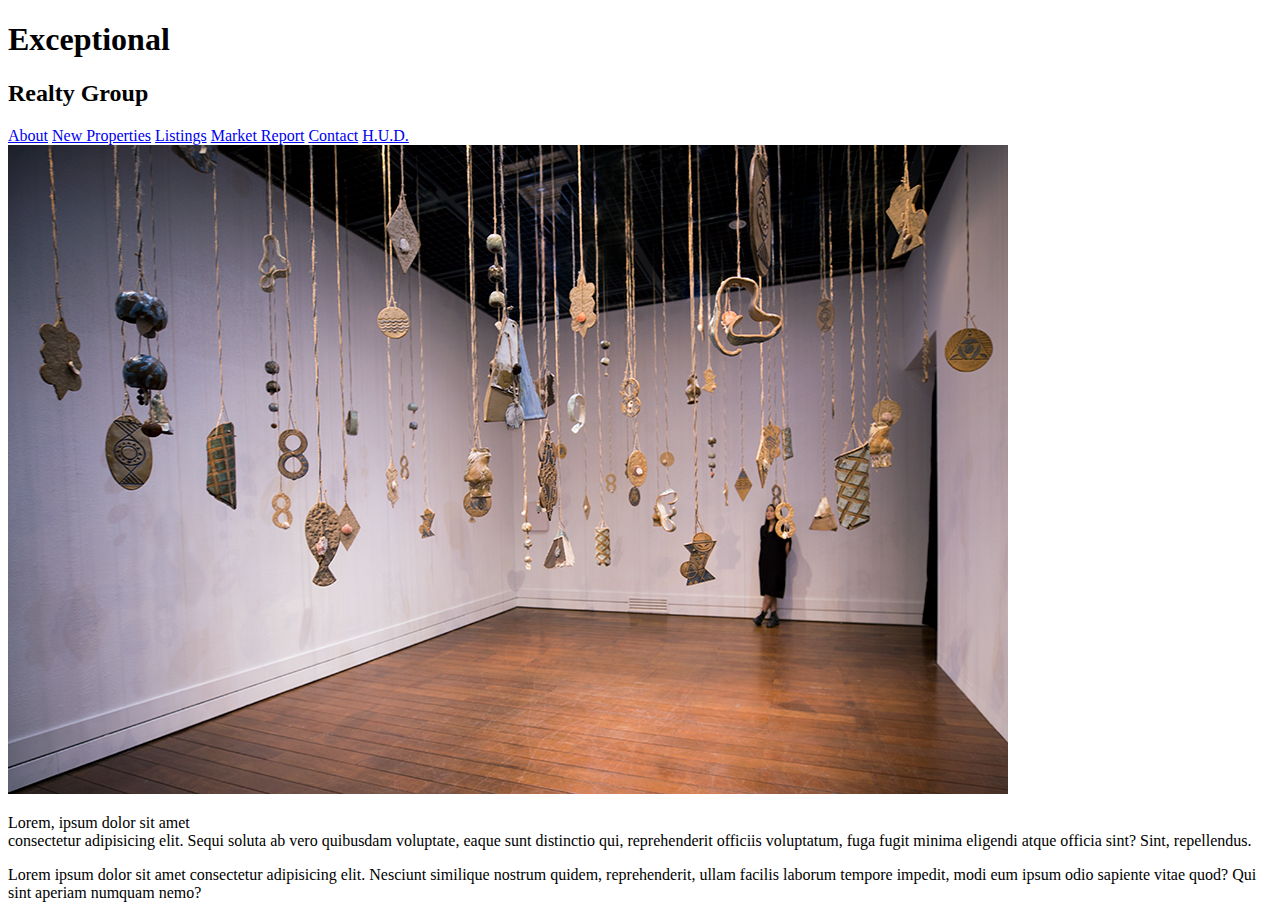
==== index.html @ 698a2bbf "add main pages text content, image, and links" ====
<!DOCTYPE html>
<html lang="en">
    <head>
        <!-- This is a comment. I can see it in the code, 
            but it will not appear in the browser. -->

        <!--
        The head section containsinfo for search engines and
        the browser and is not seen by site visitors.
        -->

        <meta charset="UTF-8">
        <title>Exceptional Realty Group - Luxury Homes - About</title>
    </head>
    <body>
        <!-- The body is the entire viewable area of the webpage.
        For example we can see text, links, images, and media. -->        
   
        <h1>Exceptional</h1>
        <h2>Realty Group</h2>

         <!--Links-->   
         <a href="index.html">About</a>
         <a href="new-properties.html">New Properties</a>
         <a href="real-estate-listings.html">Listings</a>
         <a href="market-report.html">Market Report</a>
         <a href="contact.html">Contact</a>
         <a href="https://hud.gov" target="_blank">H.U.D.</a>

        <img src="images/htmlcodealongimage.jpg" alt="A beautiful living room."
        title="Welcome to Exceptional Realty Group">
       
        <!--
            foldername/ = go inside folder
            filename= use a file in the same directory
            ../ = leave the current folder and go 
                up to parent folder

        -->
       
        <p>Lorem, ipsum dolor sit amet <br> consectetur adipisicing 
            elit. Sequi soluta ab vero quibusdam voluptate, eaque 
            sunt distinctio qui, reprehenderit officiis voluptatum, 
            fuga fugit minima eligendi atque officia sint? Sint, 
            repellendus.</p>

        <p>Lorem ipsum dolor sit amet consectetur adipisicing 
            elit. Nesciunt similique nostrum quidem, reprehenderit, 
            ullam facilis laborum tempore impedit, modi eum ipsum odio 
            sapiente vitae quod? Qui sint aperiam numquam nemo?</p>
    </body>
</html>
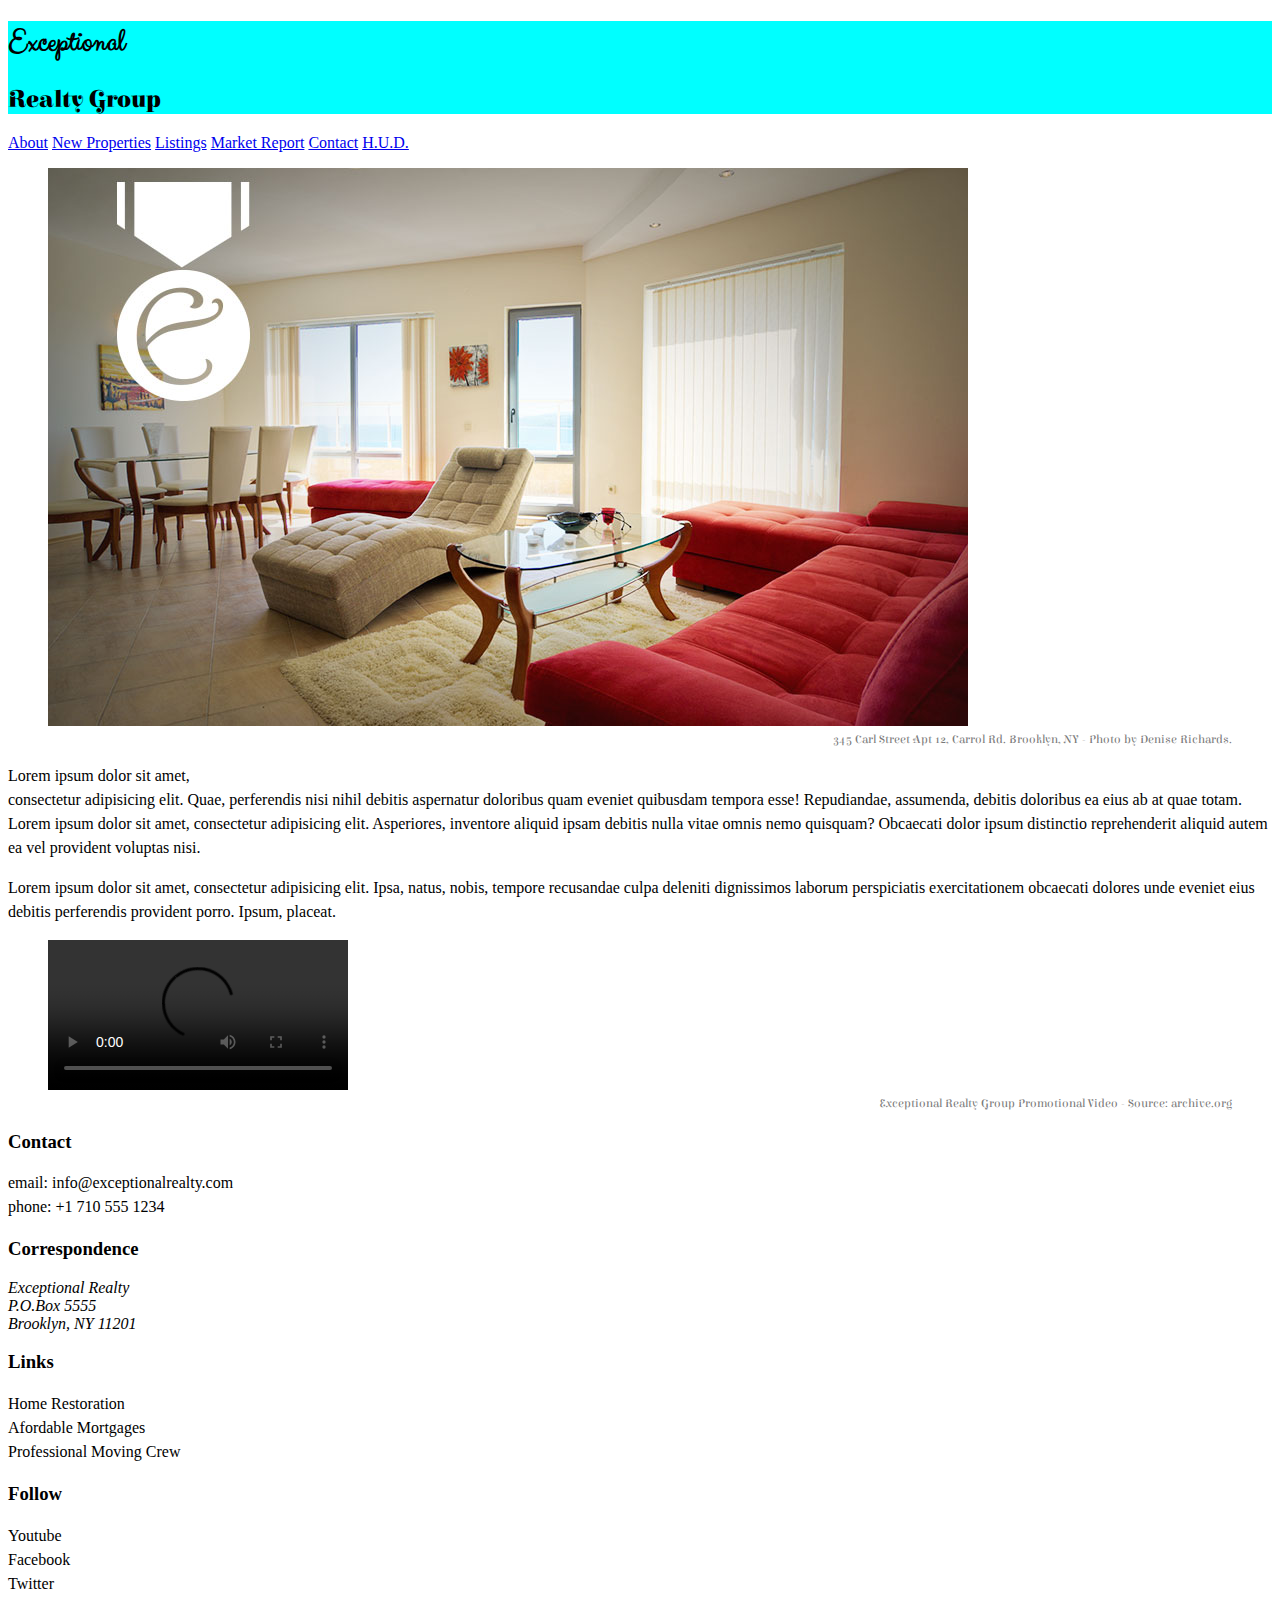
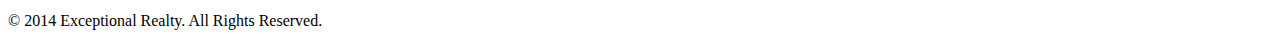
==== commit 63f9dffe: "add css style to all pages" ====
--- a/index.html
+++ b/index.html
@@ -1,52 +1,83 @@
 <!DOCTYPE html>
 <html lang="en">
-    <head>
-        <!-- This is a comment. I can see it in the code, 
-            but it will not appear in the browser. -->
-
-        <!--
-        The head section containsinfo for search engines and
-        the browser and is not seen by site visitors.
-        -->
-
-        <meta charset="UTF-8">
-        <title>Exceptional Realty Group - Luxury Homes - About</title>
-    </head>
-    <body>
-        <!-- The body is the entire viewable area of the webpage.
-        For example we can see text, links, images, and media. -->        
-   
+  <head>
+    <meta charset="UTF-8">
+    <title>Exceptional Realty Group - Luxury Homes - About</title>
+    <link rel="stylesheet" href="http:https://cdnjs.cloudflare.com/ajax/libs/normalize/8.0.1/normalize.min.css">
+    <link rel="stylesheet" href="css/style.css">
+    <script src="http:https://cdnjs.cloudflare.com/ajax/libs/modernizr/2.8.3/modernizr.min.js"></script>
+  </head>
+  <body>
+    <header>
+      <!-- logo -->
+      <div id="logo">
         <h1>Exceptional</h1>
         <h2>Realty Group</h2>
+      </div>
 
-         <!--Links-->   
-         <a href="index.html">About</a>
-         <a href="new-properties.html">New Properties</a>
-         <a href="real-estate-listings.html">Listings</a>
-         <a href="market-report.html">Market Report</a>
-         <a href="contact.html">Contact</a>
-         <a href="https://hud.gov" target="_blank">H.U.D.</a>
+      <nav>
+        <a href="index.html">About</a> <a href="new-properties.html">New Properties</a> <a href="real-estate-listings.html">Listings</a> <a href="market-report.html">Market Report</a> <a href="contact.html">Contact</a> <a href="http://hud.gov" target="_blank">H.U.D.</a>
+      </nav>
+    </header>
 
-        <img src="images/htmlcodealongimage.jpg" alt="A beautiful living room."
-        title="Welcome to Exceptional Realty Group">
-       
-        <!--
-            foldername/ = go inside folder
-            filename= use a file in the same directory
-            ../ = leave the current folder and go 
-                up to parent folder
+    <section id="featured-property">
+      <figure>
+        <img src="images/intro-pic.jpg" alt="A beautiful living room." title="Welcome to Exceptional Realty Group">
+        <figcaption>345 Carl Street Apt 12, Carrol Rd. Brooklyn, NY - Photo by Denise Richards.</figcaption>
+      </figure>
 
-        -->
-       
-        <p>Lorem, ipsum dolor sit amet <br> consectetur adipisicing 
-            elit. Sequi soluta ab vero quibusdam voluptate, eaque 
-            sunt distinctio qui, reprehenderit officiis voluptatum, 
-            fuga fugit minima eligendi atque officia sint? Sint, 
-            repellendus.</p>
+      <p>Lorem ipsum dolor sit amet,<br> consectetur adipisicing elit. Quae, perferendis nisi nihil debitis aspernatur doloribus quam eveniet quibusdam tempora esse! Repudiandae, assumenda, debitis doloribus ea eius ab at quae totam. Lorem ipsum dolor sit amet, consectetur adipisicing elit. Asperiores, inventore aliquid ipsam debitis nulla vitae omnis nemo quisquam? Obcaecati dolor ipsum distinctio reprehenderit aliquid autem ea vel provident voluptas nisi.</p>
+      <p>Lorem ipsum dolor sit amet, consectetur adipisicing elit. Ipsa, natus, nobis, tempore recusandae culpa deleniti dignissimos laborum perspiciatis exercitationem obcaecati dolores unde eveniet eius debitis perferendis provident porro. Ipsum, placeat.</p>
+    </section>
 
-        <p>Lorem ipsum dolor sit amet consectetur adipisicing 
-            elit. Nesciunt similique nostrum quidem, reprehenderit, 
-            ullam facilis laborum tempore impedit, modi eum ipsum odio 
-            sapiente vitae quod? Qui sint aperiam numquam nemo?</p>
-    </body>
+    <section id="promotional">
+      <figure>
+        <video controls>
+          <source src="videos/real-estate.mp4" type="video/mp4"> 
+          <source src="videos/real-estate.ogv" type="video/ogg">
+          Your browser does not support HTML5 video. <a href="http://browsehappy.com" target="_blank">Please upgrade your browser</a>.
+        </video>
+        <figcaption>Exceptional Realty Group Promotional Video - Source: archive.org</figcaption>
+      </figure>
+    </section>
+
+    <section id="details">
+      <div>
+        <h3>Contact</h3>
+        <p>
+          email: <a href="mailto:info@exceptionalrealty.com">info@exceptionalrealty.com</a><br>
+          phone: +1 710 555 1234
+        </p>
+        <h3>Correspondence</h3>
+        <address>
+          Exceptional Realty<br>
+          P.O.Box 5555<br>
+          Brooklyn, NY 11201
+        </address>
+      </div>
+
+      <div>
+        <h3>Links</h3>
+        <p>
+          <a href="#" target="_blank">Home Restoration</a><br>
+          <a href="#" target="_blank">Afordable Mortgages</a><br>
+          <a href="#" target="_blank">Professional Moving Crew</a>
+        </p>
+      </div>
+
+      <div>
+        <h3>Follow</h3>
+        <p>
+          <a href="#" target="_blank">Youtube</a><br>
+          <a href="#" target="_blank">Facebook</a><br>
+          <a href="#" target="_blank">Twitter</a>
+        </p>
+      </div>
+    </section>
+
+    <footer>
+      &copy; 2014 Exceptional Realty. All Rights Reserved.
+    </footer>
+
+  </body>
 </html>--- a/css/style.css
+++ b/css/style.css
@@ -0,0 +1,57 @@
+@import url('https://fonts.googleapis.com/css?family=Elsie+Swash+Caps:400,900&display=swap');
+@import url('https://fonts.googleapis.com/css?family=Clicker+Script&display=swap');
+
+p {
+    font-size: 1em; /* or 16px */
+    line-height: 1.5em;
+}
+
+figcaption {
+    /* font-weight: normal;
+    font-size: 0.75em;
+    line-height: 1.5em;
+    font-family: Georgia, 'Times New Roman', Times, serif; */
+    font: normal 0.75em/1.5em "Elsie Swash Caps", cursive;
+    color: #777;
+    text-align: right;
+}  
+
+/* Class Selector (applied to as many elements as you like) */
+
+.milk-text {
+    font: bold 2.6em "Elsie Swash Caps", cursive;
+    color: white;
+    text-shadow: 0 2px 3px #000;
+}
+
+/* ID selector (apply to one unique element per page) */
+
+#logo {
+    background: aqua;
+}
+
+/* Descendent Selector */
+
+#logo h1 { /* only styles h1 if inside id=logo */ 
+    font-family: "Clicker Script", cursive;
+}
+
+#logo h2 {
+    font-family: "Elsie Swash Caps", cursive;
+}
+
+/* Pseudo Selectors */
+
+#details a:link, #details a:visited {
+    color: black;
+    text-decoration: none;
+}
+
+#details a:hover {
+    color: black;
+    text-decoration: underline;
+}
+
+#details a:active {
+    color: red;
+}